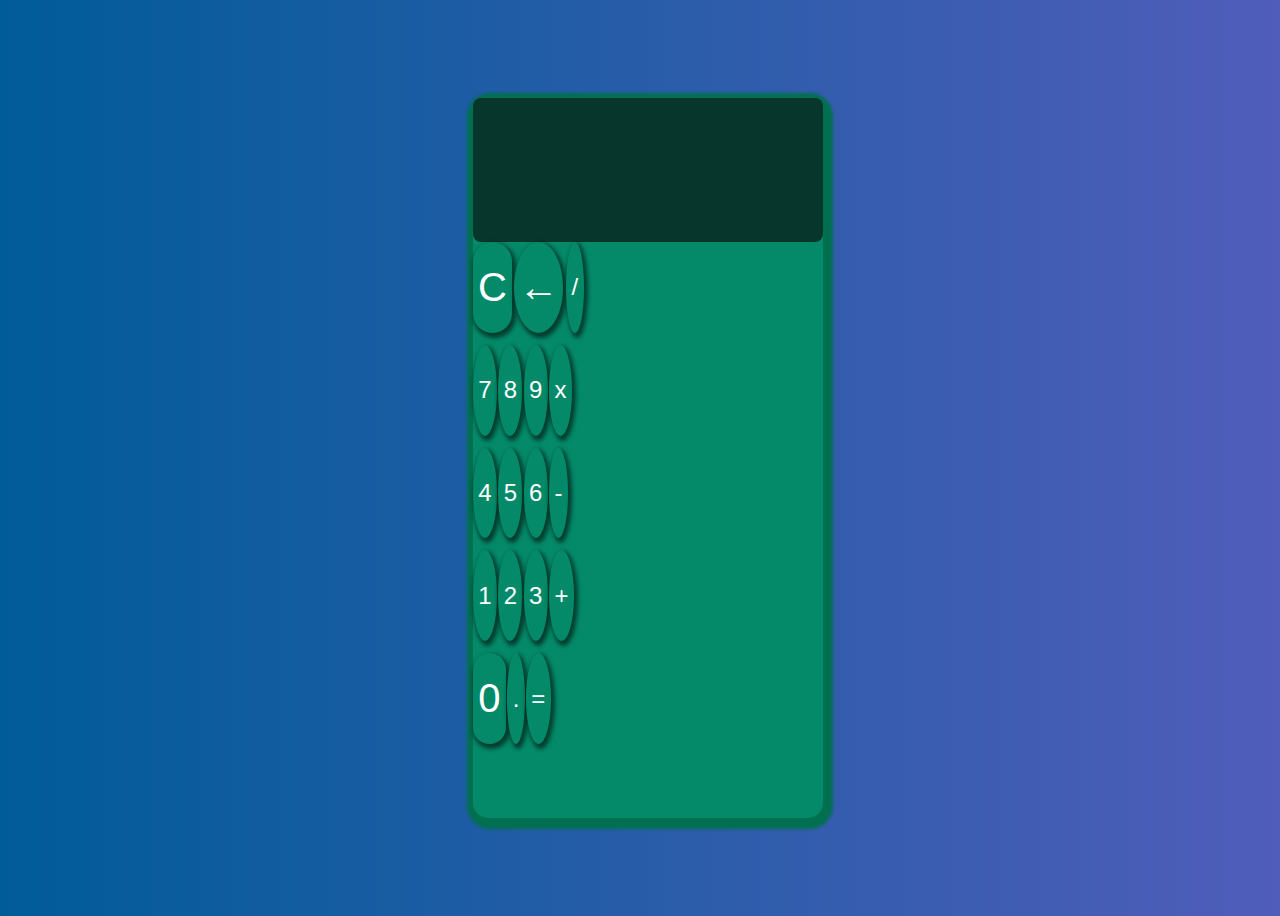
==== index.html @ 571f3d1f "html,css y js de calculadora basica" ====
<!DOCTYPE html>
<html lang="en">
<head>
    <meta charset="UTF-8">
    <meta name="viewport" content="width=device-width, initial-scale=1.0">
    <title>Calculadora</title>
    <!--bootstrap css-->
    <link href="https://cdn.jsdelivr.net/npm/bootstrap@5.3.0/dist/css/bootstrap.min.css" rel="stylesheet" integrity="sha384-9ndCyUaIbzAi2FUVXJi0CjmCapSmO7SnpJef0486qhLnuZ2cdeRhO02iuK6FUUVM" crossorigin="anonymous">
    <!-- css puro-->
    <link rel="stylesheet" href="index.css">
</head>
<body>
    <div class="container cuerpo-calculadora">
        <!--pantalla de la calculadora-->
        <div class="row pantalla mt-3 mb-3 mx-1">
            <div class="col-12 pantalla1">
                <p id="screen" class="col-12 pantalla-interior pe-4 mb-0"></p> 
            </div>
            <div class="col-12 pantalla1">
                <p id="screen2" class="col-12 pantalla-interior pe-4 mb-0"></p>
            </div>
        </div>

        <!--botones de la calculadora-->
        <div class="row linea-botones">
            <div class="col-6">
                <button id="borrar" class="col-12 btn-doble btn-grande">C</button>
            </div>
            <div class="col-3">
                <button id="borrarUnitario" class="col-12 btn-grande">&larr;</button>
            </div>
            <div class="col-3">
                <button id="division" class="col-12 operador">/</button>
            </div>
        </div>

        <div class="row linea-botones">
            <div class="col-3">
                <button id="siete" class="col-12 num">7</button>
            </div>
            <div class="col-3">
                <button id="ocho" class="col-12 num">8</button>
            </div>
            <div class="col-3">
                <button id="nueve" class="col-12 num">9</button>
            </div>
            <div class="col-3">
                <button id="multiplicacion" class="col-12 operador">x</button>
            </div>
        </div>

        <div class="row linea-botones">
            <div class="col-3">
                <button id="cuatro" class="col-12 num">4</button>
            </div>
            <div class="col-3">
                <button id="cinco" class="col-12 num">5</button>
            </div>
            <div class="col-3">
                <button id="seis" class="col-12 num">6</button>
            </div>
            <div class="col-3">
                <button id="resta" class="col-12 operador">-</button>
            </div>
        </div>

        <div class="row linea-botones">
            <div class="col-3">
                <button value="1" id="uno" class="col-12 num">1</button>
            </div>
            <div class="col-3">
                <button value="2" id="dos" class="col-12 num">2</button>
            </div>
            <div class="col-3">
                <button id="tres" class="col-12 num">3</button>
            </div>
            <div class="col-3">
                <button id="suma" value="3" class="col-12 operador">+</button>
            </div>
        </div>

        <div class="row linea-botones ">
            <div class="col-6">
                <button id="cero" class="col-12 btn-doble btn-grande num">0</button>
            </div>
            <div class="col-3">
                <button id="punto" class="col-12 num">.</button>
            </div>
            <div class="col-3">
                <button id="resultado" class="col-12 operador">=</button>
            </div>
        </div>

    </div>


    <!--bootstrap js-->
    <script src="https://cdn.jsdelivr.net/npm/bootstrap@5.3.0/dist/js/bootstrap.bundle.min.js" integrity="sha384-geWF76RCwLtnZ8qwWowPQNguL3RmwHVBC9FhGdlKrxdiJJigb/j/68SIy3Te4Bkz" crossorigin="anonymous"></script>
    <script src="calculadora.js"></script>
</body>
</html>
---- index.css ----
body{
    display: flex;
    height: 100svh;
    width: 100svw;
    align-items: center;
    justify-content: center;
    background: linear-gradient(to right, #005c98, #505dba);
    
} 
.cuerpo-calculadora{ 
    width: clamp(300px, 70%, 350px);/*minimo,preferido y maximo*/
    height: clamp(70%, 80%, 85%);
    background-color: #048A69;
    border-radius: 15px;
    box-shadow: 2px 3px 3px 8px rgba(2, 112, 79, 0.986);
}
.pantalla{
    display: flex;
    height: 20%;
    background-color: #06362c;
    align-items: center;
    border-radius: 8px;
}
.pantalla1{
    display: flex;
    align-items: center;
    height: 50%;  
}

.pantalla-interior{
   /*background-color: rgba(2, 2, 24, 0.589);*/
   display: flex;
   color: white; 
   justify-content: end;
   align-items: center;
   font-size: 25px;
   border: none;
   height: 100%;
}
.linea-botones{
    height: 14%;
    display: flex;
    margin-bottom: 2px;
}
button{
    display: flex;
    justify-content: center;
    align-items: center;
    width:95%;
    height: 90%;
    border-radius: 50%;
    background-color: #048A69;
    border: none;
    font-size: 1.5rem;
    text-align: center;
    box-shadow: 2px 3px 4px 2px rgba(0, 0, 0, 0.562);
    color: white;
}
.btn-doble{
    border-radius: 30px;
}
.btn-grande{
    font-size: 2.5rem;
}
button:hover{
    background-color: rgb(76, 155, 128);
    scale: 1.05;
}
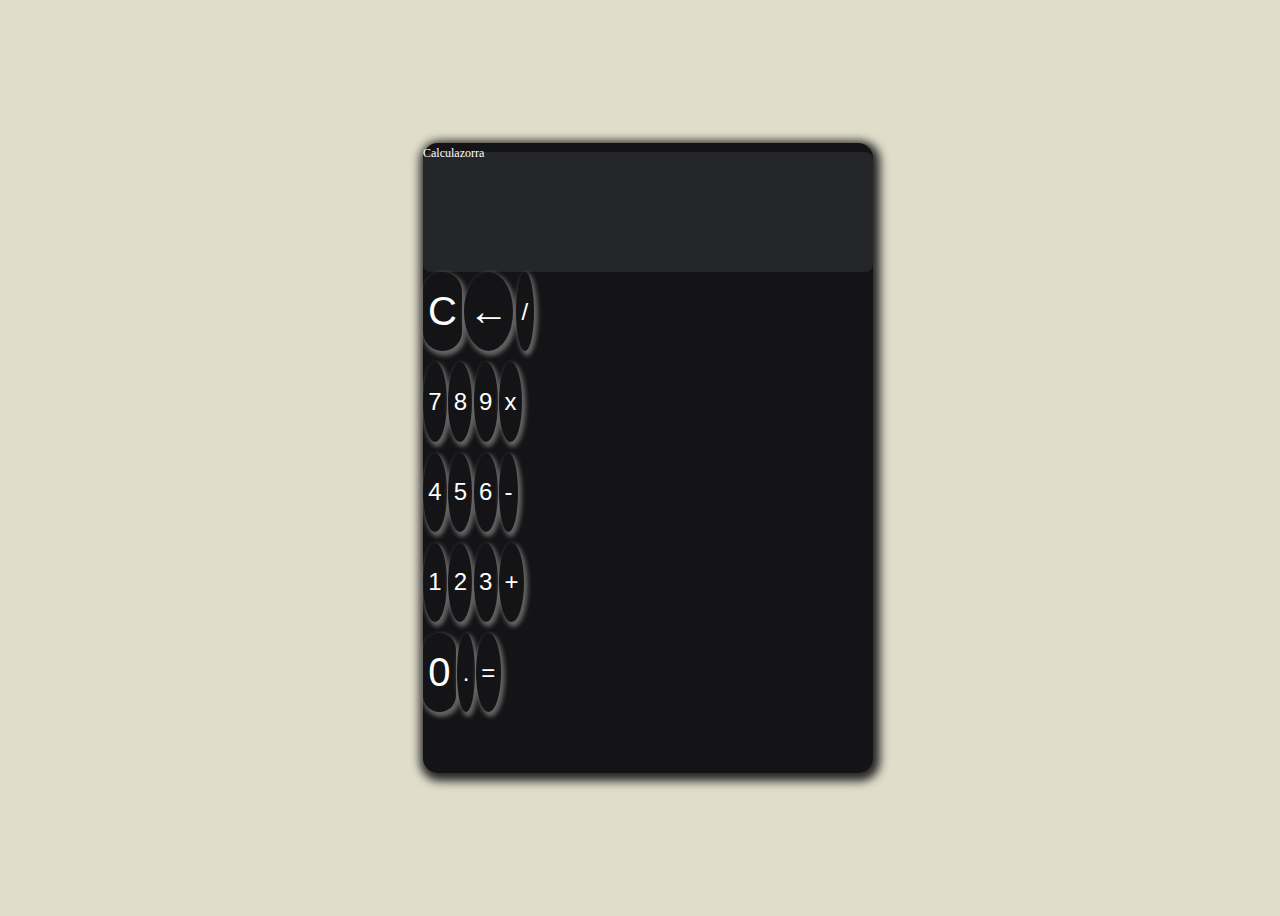
==== commit ddc3e13f: "modificacion de logica de calculo y limpieza de codigo no utilizado" ====
--- a/index.html
+++ b/index.html
@@ -11,13 +11,18 @@
 </head>
 <body>
     <div class="container cuerpo-calculadora">
+        <div class="row titulo">
+            <span>Calculazorra</span>
+        </div>
+        
         <!--pantalla de la calculadora-->
         <div class="row pantalla mt-3 mb-3 mx-1">
             <div class="col-12 pantalla1">
-                <p id="screen" class="col-12 pantalla-interior pe-4 mb-0"></p> 
+                <img class="imagen" src="https://encrypted-tbn0.gstatic.com/images?q=tbn:ANd9GcSNhtXm0uE6HJ4L04bLJAj93f_F_B8OVsR2zGhiHK1Sgf2fOxLVt1G-na52cGdVAIo5NZI&usqp=CAU" alt="">
+                <p id="screen" class="col-12 pantalla-interior-operaciones mb-0"></p> 
             </div>
             <div class="col-12 pantalla1">
-                <p id="screen2" class="col-12 pantalla-interior pe-4 mb-0"></p>
+                <p id="screen2" class="col-12 pantalla-interior-resultado mb-0"></p>
             </div>
         </div>
 
@@ -45,7 +50,7 @@
                 <button id="nueve" class="col-12 num">9</button>
             </div>
             <div class="col-3">
-                <button id="multiplicacion" class="col-12 operador">x</button>
+                <button id="multiplicacion" class="col-12">x</button>
             </div>
         </div>
 
@@ -60,7 +65,7 @@
                 <button id="seis" class="col-12 num">6</button>
             </div>
             <div class="col-3">
-                <button id="resta" class="col-12 operador">-</button>
+                <button id="resta" class="col-12">-</button>
             </div>
         </div>
 
@@ -75,7 +80,7 @@
                 <button id="tres" class="col-12 num">3</button>
             </div>
             <div class="col-3">
-                <button id="suma" value="3" class="col-12 operador">+</button>
+                <button id="suma" value="3" class="col-12">+</button>
             </div>
         </div>
 
@@ -87,7 +92,7 @@
                 <button id="punto" class="col-12 num">.</button>
             </div>
             <div class="col-3">
-                <button id="resultado" class="col-12 operador">=</button>
+                <button id="resultado" class="col-12">=</button>
             </div>
         </div>
 
--- a/index.css
+++ b/index.css
@@ -4,22 +4,62 @@
     width: 100svw;
     align-items: center;
     justify-content: center;
-    background: linear-gradient(to right, #005c98, #505dba);
+    background-color: #e0ddca;
     
 } 
+.titulo{
+    height: 1.5%;  
+}
+.titulo span{
+    height: 100%;
+    color: white;
+    text-align: center;
+    font-size: 12px;
+}
 .cuerpo-calculadora{ 
-    width: clamp(300px, 70%, 350px);/*minimo,preferido y maximo*/
-    height: clamp(70%, 80%, 85%);
-    background-color: #048A69;
+    width: clamp(300px, 70%, 450px);/*minimo,preferido y maximo*/
+    height: clamp(65%, 70%, 75%);
+    background-color: #141416;
     border-radius: 15px;
-    box-shadow: 2px 3px 3px 8px rgba(2, 112, 79, 0.986);
+    box-shadow: 2px 3px 10px 5px #252629;
 }
 .pantalla{
     display: flex;
-    height: 20%;
-    background-color: #06362c;
+    height: 19%;
+    background-color: #252629;
     align-items: center;
     border-radius: 8px;
+}
+.imagen{
+    position: fixed;
+    border-radius: 50%;
+    width: 50px;
+    height: 50px;
+    opacity: 0;
+}
+@keyframes aparecer {
+    0% {
+        opacity: 0;
+    }
+    15% {
+        opacity: 0;
+    }
+    25% {
+        opacity: 0;
+    }
+    50% {
+        opacity: 0;
+    }
+    60% {
+        opacity: 0;
+    }
+    75% {
+        opacity: 0.7;
+    }
+    100% {
+        opacity: 1;
+        transform: translate(4px, 10px);
+    }  
 }
 .pantalla1{
     display: flex;
@@ -27,15 +67,22 @@
     height: 50%;  
 }
 
-.pantalla-interior{
-   /*background-color: rgba(2, 2, 24, 0.589);*/
-   display: flex;
-   color: white; 
-   justify-content: end;
-   align-items: center;
-   font-size: 25px;
-   border: none;
-   height: 100%;
+.pantalla-interior-operaciones{
+    display: flex;
+    color: white; 
+    justify-content: end;
+    align-items: center;
+    font-size: 20px;
+    border: none;
+    height: 100%;
+}
+.pantalla-interior-resultado{
+    color: white;
+    display: flex;
+    color: white; 
+    justify-content: end;
+    align-items: center;
+    font-size: 25px;
 }
 .linea-botones{
     height: 14%;
@@ -49,11 +96,11 @@
     width:95%;
     height: 90%;
     border-radius: 50%;
-    background-color: #048A69;
+    background-color:  #141416;
     border: none;
     font-size: 1.5rem;
     text-align: center;
-    box-shadow: 2px 3px 4px 2px rgba(0, 0, 0, 0.562);
+    box-shadow: 2px 3px 4px 2px rgba(160, 160, 160, 0.562);
     color: white;
 }
 .btn-doble{
@@ -63,6 +110,12 @@
     font-size: 2.5rem;
 }
 button:hover{
-    background-color: rgb(76, 155, 128);
+    background-color: rgb(16, 26, 22);
     scale: 1.05;
+}
+
+@media screen and (max-height: 800px) {
+    .cuerpo-calculadora{ 
+        height: clamp(75%, 93%, 98%);
+    }
 }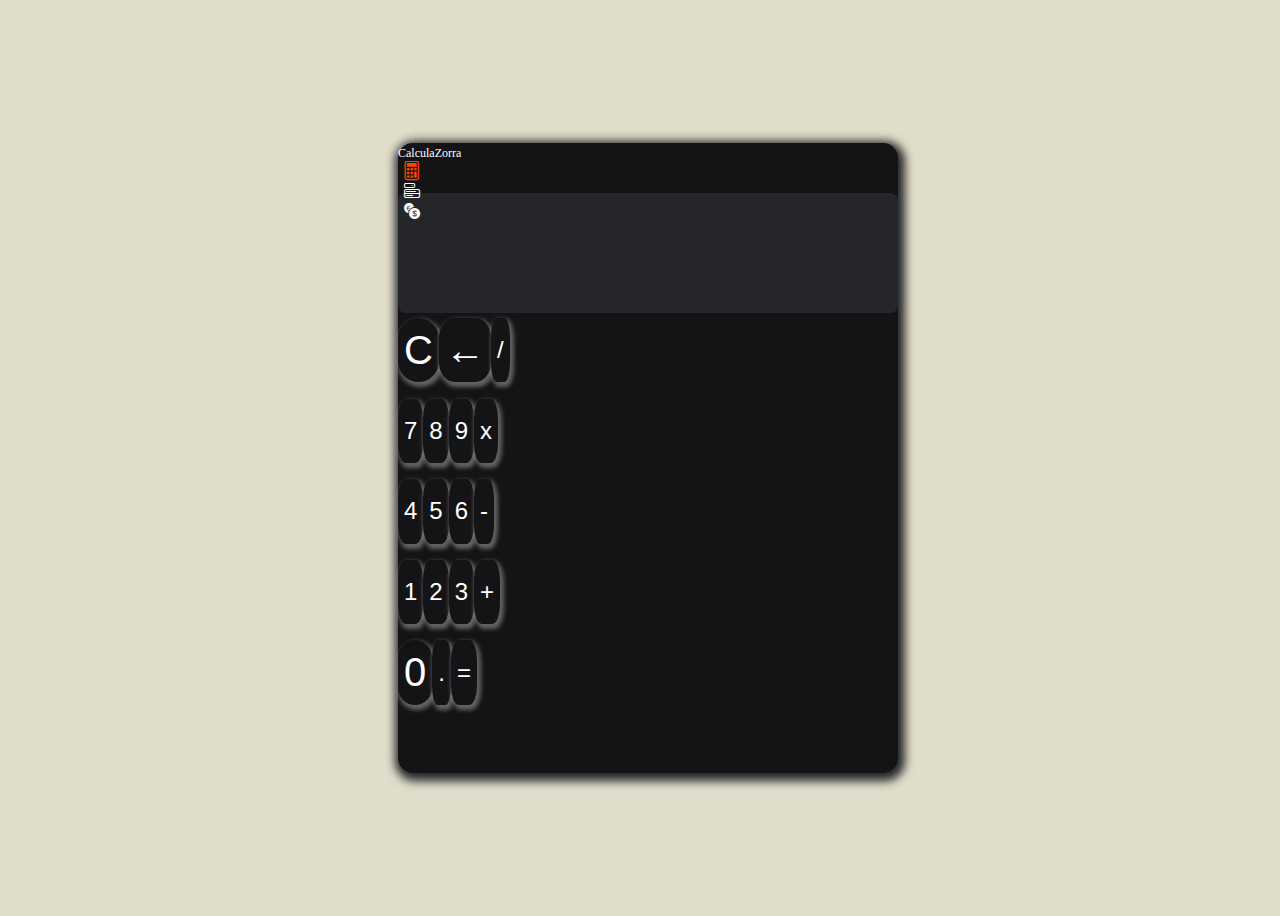
==== commit f3067bb8: "se agrego botones para funciones adicionales y se corrigio que al borrar numeros el resultado se res" ====
--- a/index.html
+++ b/index.html
@@ -8,15 +8,32 @@
     <link href="https://cdn.jsdelivr.net/npm/bootstrap@5.3.0/dist/css/bootstrap.min.css" rel="stylesheet" integrity="sha384-9ndCyUaIbzAi2FUVXJi0CjmCapSmO7SnpJef0486qhLnuZ2cdeRhO02iuK6FUUVM" crossorigin="anonymous">
     <!-- css puro-->
     <link rel="stylesheet" href="index.css">
+    <!-- bootstrap icons -->
+    <link rel="stylesheet" href="https://cdn.jsdelivr.net/npm/bootstrap-icons@1.10.5/font/bootstrap-icons.css">
 </head>
 <body>
     <div class="container cuerpo-calculadora">
         <div class="row titulo">
-            <span>Calculazorra</span>
+            <span>CalculaZorra</span>
         </div>
         
+        <!-- botones para funciones adicionales -->
+        <div class="row d-flex justify-content-center botones-adicionales mt-1">
+            <div class="col-2">
+                <button id="btn-selected" class="col-12 btn-adicional"><i class="bi bi-calculator"></i></button>
+            </div>
+            <div class="col-2">
+                <button id="btn-menu" class="col-12 btn-adicional"><i class="bi bi-menu-button"></i></button>
+            </div>
+            <div class="col-2">
+                <button id="btn-exchange" class="col-12 btn-adicional"><i class="bi bi-currency-exchange"></i></button>
+            </div>
+        </div>
+        
+
+        
         <!--pantalla de la calculadora-->
-        <div class="row pantalla mt-3 mb-3 mx-1">
+        <div class="row pantalla mt-1 mb-3 mx-1">
             <div class="col-12 pantalla1">
                 <img class="imagen" src="https://encrypted-tbn0.gstatic.com/images?q=tbn:ANd9GcSNhtXm0uE6HJ4L04bLJAj93f_F_B8OVsR2zGhiHK1Sgf2fOxLVt1G-na52cGdVAIo5NZI&usqp=CAU" alt="">
                 <p id="screen" class="col-12 pantalla-interior-operaciones mb-0"></p> 
@@ -27,7 +44,7 @@
         </div>
 
         <!--botones de la calculadora-->
-        <div class="row linea-botones">
+        <div class="row linea-botones mt-4">
             <div class="col-6">
                 <button id="borrar" class="col-12 btn-doble btn-grande">C</button>
             </div>
--- a/index.css
+++ b/index.css
@@ -8,7 +8,7 @@
     
 } 
 .titulo{
-    height: 1.5%;  
+    height: 3%;  
 }
 .titulo span{
     height: 100%;
@@ -17,7 +17,7 @@
     font-size: 12px;
 }
 .cuerpo-calculadora{ 
-    width: clamp(300px, 70%, 450px);/*minimo,preferido y maximo*/
+    width: clamp(300px, 90%, 500px);/*minimo,preferido y maximo*/
     height: clamp(65%, 70%, 75%);
     background-color: #141416;
     border-radius: 15px;
@@ -85,17 +85,20 @@
     font-size: 25px;
 }
 .linea-botones{
-    height: 14%;
+    height: 12%;
     display: flex;
+    margin-top: 5px;
     margin-bottom: 2px;
+}
+.botones-adicionales{
+    height: 5%;
 }
 button{
     display: flex;
     justify-content: center;
     align-items: center;
-    width:95%;
-    height: 90%;
-    border-radius: 50%;
+    height: 85%;
+    border-radius: 30%;
     background-color:  #141416;
     border: none;
     font-size: 1.5rem;
@@ -110,8 +113,14 @@
     font-size: 2.5rem;
 }
 button:hover{
-    background-color: rgb(16, 26, 22);
+    background-color: rgb(37, 37, 37);
     scale: 1.05;
+}
+.btn-adicional{
+    box-shadow: none;
+    background-color:transparent;
+    font-size: 1rem;
+    border-radius: none;
 }
 
 @media screen and (max-height: 800px) {
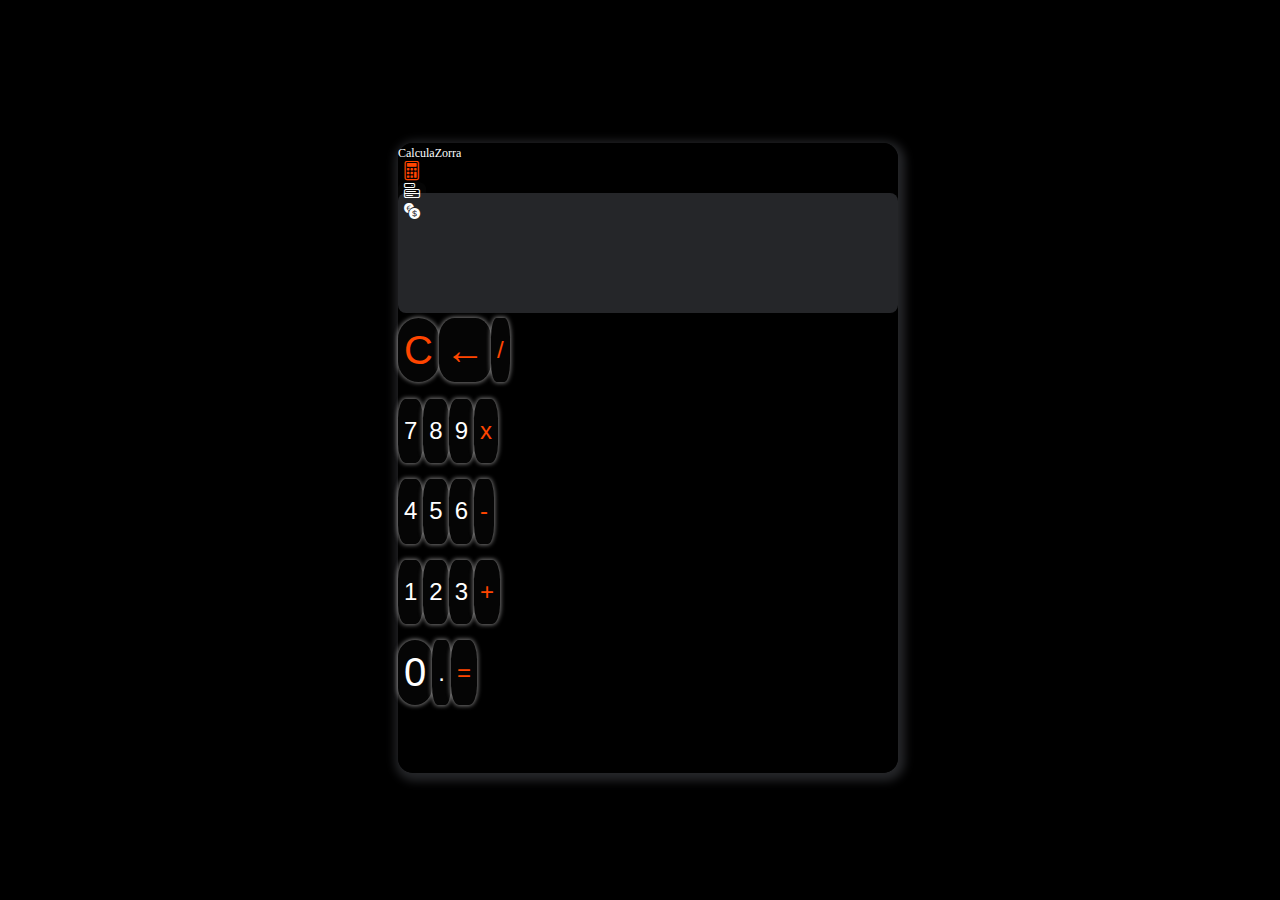
==== commit 48166d1e: "agrego una pagina adicional de otras funciones" ====
--- a/index.html
+++ b/index.html
@@ -12,108 +12,7 @@
     <link rel="stylesheet" href="https://cdn.jsdelivr.net/npm/bootstrap-icons@1.10.5/font/bootstrap-icons.css">
 </head>
 <body>
-    <div class="container cuerpo-calculadora">
-        <div class="row titulo">
-            <span>CalculaZorra</span>
-        </div>
-        
-        <!-- botones para funciones adicionales -->
-        <div class="row d-flex justify-content-center botones-adicionales mt-1">
-            <div class="col-2">
-                <button id="btn-selected" class="col-12 btn-adicional"><i class="bi bi-calculator"></i></button>
-            </div>
-            <div class="col-2">
-                <button id="btn-menu" class="col-12 btn-adicional"><i class="bi bi-menu-button"></i></button>
-            </div>
-            <div class="col-2">
-                <button id="btn-exchange" class="col-12 btn-adicional"><i class="bi bi-currency-exchange"></i></button>
-            </div>
-        </div>
-        
-
-        
-        <!--pantalla de la calculadora-->
-        <div class="row pantalla mt-1 mb-3 mx-1">
-            <div class="col-12 pantalla1">
-                <img class="imagen" src="https://encrypted-tbn0.gstatic.com/images?q=tbn:ANd9GcSNhtXm0uE6HJ4L04bLJAj93f_F_B8OVsR2zGhiHK1Sgf2fOxLVt1G-na52cGdVAIo5NZI&usqp=CAU" alt="">
-                <p id="screen" class="col-12 pantalla-interior-operaciones mb-0"></p> 
-            </div>
-            <div class="col-12 pantalla1">
-                <p id="screen2" class="col-12 pantalla-interior-resultado mb-0"></p>
-            </div>
-        </div>
-
-        <!--botones de la calculadora-->
-        <div class="row linea-botones mt-4">
-            <div class="col-6">
-                <button id="borrar" class="col-12 btn-doble btn-grande">C</button>
-            </div>
-            <div class="col-3">
-                <button id="borrarUnitario" class="col-12 btn-grande">&larr;</button>
-            </div>
-            <div class="col-3">
-                <button id="division" class="col-12 operador">/</button>
-            </div>
-        </div>
-
-        <div class="row linea-botones">
-            <div class="col-3">
-                <button id="siete" class="col-12 num">7</button>
-            </div>
-            <div class="col-3">
-                <button id="ocho" class="col-12 num">8</button>
-            </div>
-            <div class="col-3">
-                <button id="nueve" class="col-12 num">9</button>
-            </div>
-            <div class="col-3">
-                <button id="multiplicacion" class="col-12">x</button>
-            </div>
-        </div>
-
-        <div class="row linea-botones">
-            <div class="col-3">
-                <button id="cuatro" class="col-12 num">4</button>
-            </div>
-            <div class="col-3">
-                <button id="cinco" class="col-12 num">5</button>
-            </div>
-            <div class="col-3">
-                <button id="seis" class="col-12 num">6</button>
-            </div>
-            <div class="col-3">
-                <button id="resta" class="col-12">-</button>
-            </div>
-        </div>
-
-        <div class="row linea-botones">
-            <div class="col-3">
-                <button value="1" id="uno" class="col-12 num">1</button>
-            </div>
-            <div class="col-3">
-                <button value="2" id="dos" class="col-12 num">2</button>
-            </div>
-            <div class="col-3">
-                <button id="tres" class="col-12 num">3</button>
-            </div>
-            <div class="col-3">
-                <button id="suma" value="3" class="col-12">+</button>
-            </div>
-        </div>
-
-        <div class="row linea-botones ">
-            <div class="col-6">
-                <button id="cero" class="col-12 btn-doble btn-grande num">0</button>
-            </div>
-            <div class="col-3">
-                <button id="punto" class="col-12 num">.</button>
-            </div>
-            <div class="col-3">
-                <button id="resultado" class="col-12">=</button>
-            </div>
-        </div>
-
-    </div>
+    
 
 
     <!--bootstrap js-->
--- a/index.css
+++ b/index.css
@@ -4,7 +4,7 @@
     width: 100svw;
     align-items: center;
     justify-content: center;
-    background-color: #e0ddca;
+    background-color: #000000;
     
 } 
 .titulo{
@@ -19,9 +19,20 @@
 .cuerpo-calculadora{ 
     width: clamp(300px, 90%, 500px);/*minimo,preferido y maximo*/
     height: clamp(65%, 70%, 75%);
-    background-color: #141416;
+    background: linear-gradient(45deg,black, black 40%, orangered 41%, black 40%);
+    background-size: 2000% 200%;
     border-radius: 15px;
     box-shadow: 2px 3px 10px 5px #252629;
+    animation: cambiar 10s ease-in infinite;
+}
+@keyframes cambiar {
+    0% {
+        background-position: 0 100%;
+    }
+    100% {
+        background-position: 100% 0;
+    }
+    
 }
 .pantalla{
     display: flex;
@@ -99,11 +110,11 @@
     align-items: center;
     height: 85%;
     border-radius: 30%;
-    background-color:  #141416;
+    background-color:  #050505;
     border: none;
     font-size: 1.5rem;
     text-align: center;
-    box-shadow: 2px 3px 4px 2px rgba(160, 160, 160, 0.562);
+    box-shadow: 0px 0px 4px 1px rgba(212, 211, 211, 0.562);
     color: white;
 }
 .btn-doble{
@@ -118,7 +129,6 @@
 }
 .btn-adicional{
     box-shadow: none;
-    background-color:transparent;
     font-size: 1rem;
     border-radius: none;
 }
